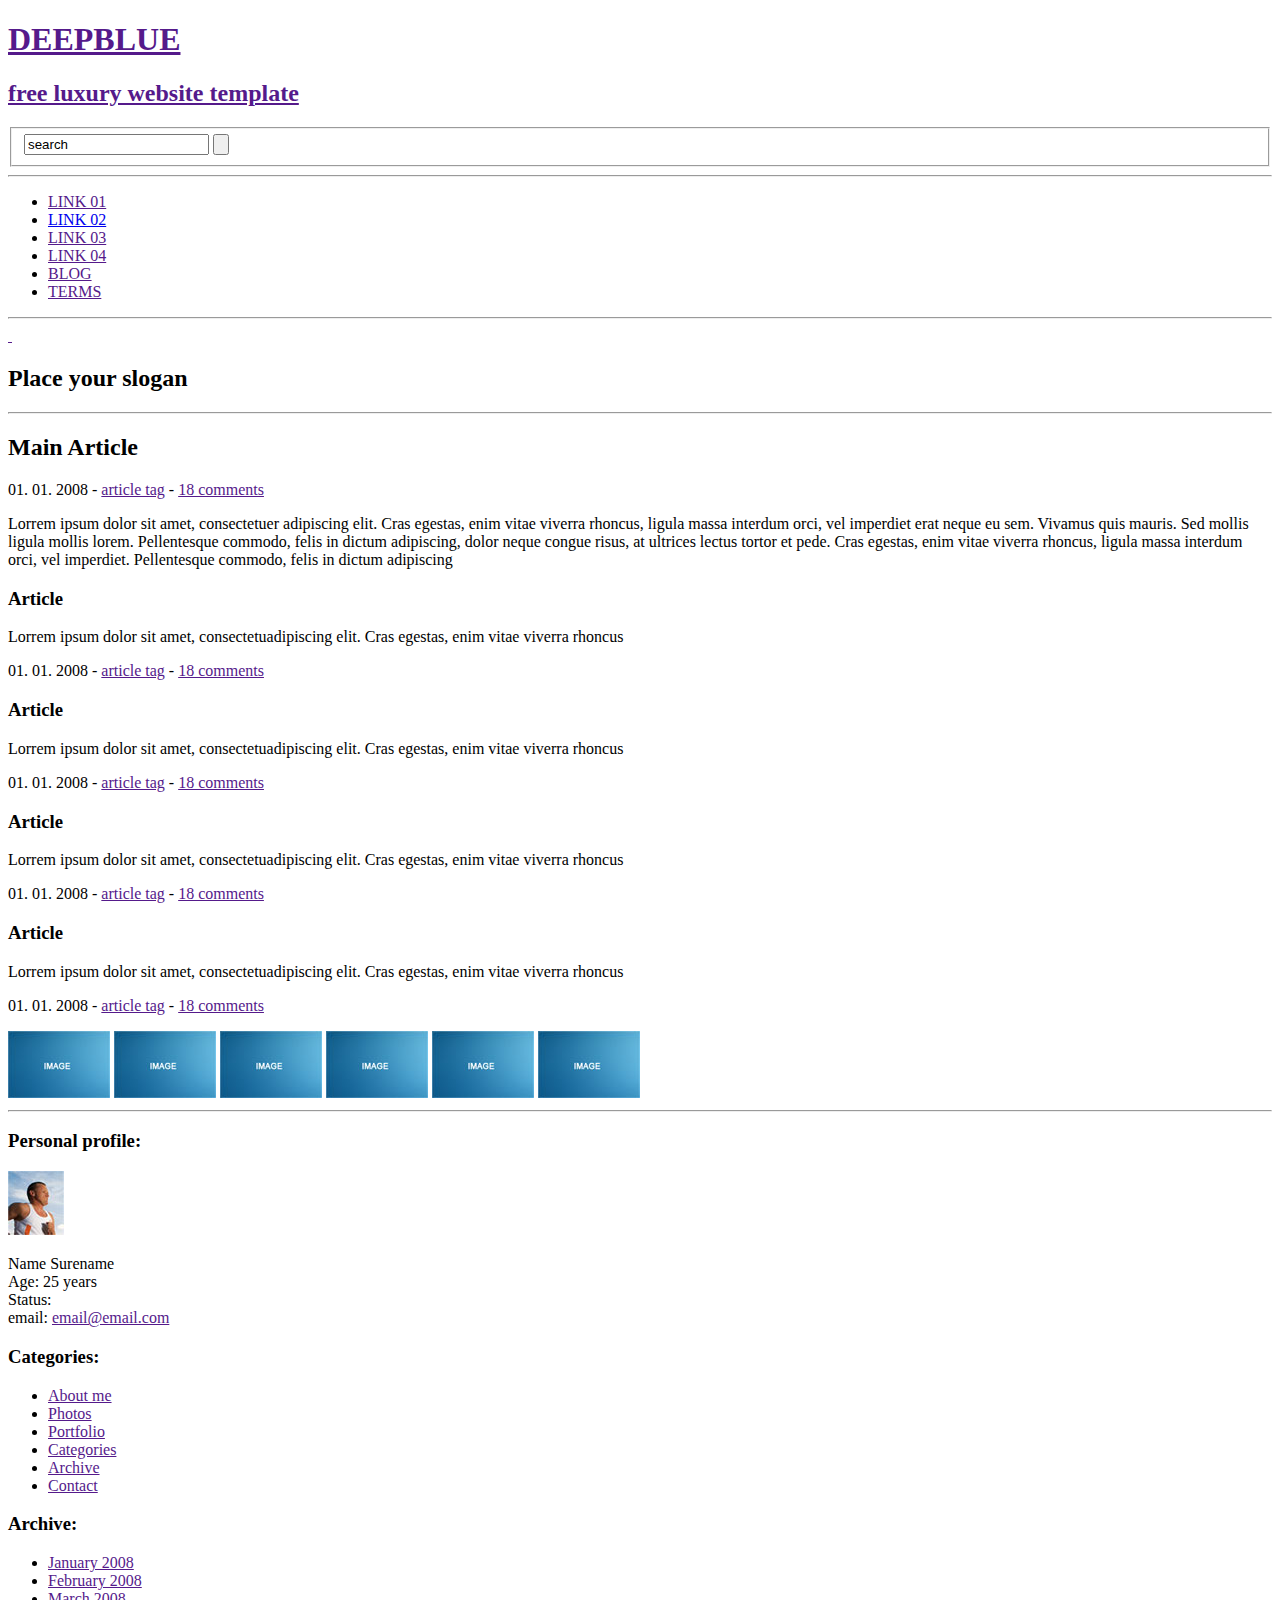
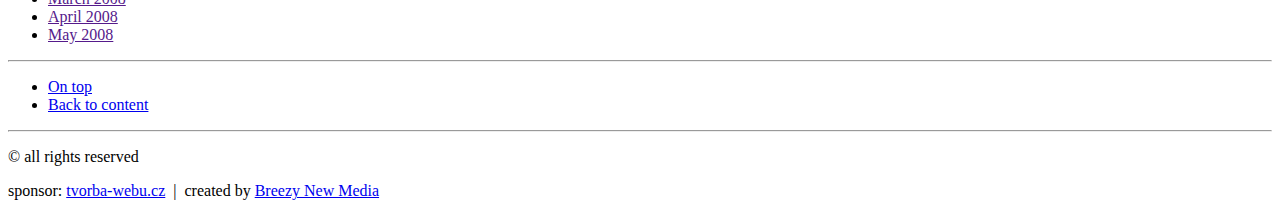
==== templates/default/shared.html @ 474218f9 "Initial commit" ====
<!DOCTYPE html PUBLIC "-//W3C//DTD XHTML 1.0 Strict//EN" "http://www.w3.org/TR/xhtml1/DTD/xhtml1-strict.dtd">
<html xmlns="http://www.w3.org/1999/xhtml" xml:lang="cs" lang="cs">
<head>
<meta http-equiv="content-type" content="text/html; charset=utf-8" />
<meta name="autor" content="Breezy New Media (info@breezy.cz)" />
<meta name="copyright" content="DeepBlue - free luxury website template 2008" />
<meta name="description" content=""  />
<meta name="keywords" content="" />
<title>DeepBlue - free luxury website template</title>
<link rel="stylesheet" type="text/css" href="<?template?>css/jquery-ui.css<?/?>" />
<link rel="stylesheet" type="text/css" href="<?template?>css/atk-main.css<?/?>" />
<link rel="stylesheet" type="text/css" href="<?template?>css/atk-custom.css<?/?>" />
<link rel="stylesheet" type="text/css" href="<?template?>css/default.css<?/?>" media="screen" />
<link rel="stylesheet" type="text/css" href="./css/print.css" media="print" />
<?$js_include?>
    <!--[if IE 8]>
      <link rel="stylesheet" type="text/css" href="<?template?>css/ie8.css<?/?>"/>
      <script type="text/javascript" src="<?template?>css/ie8.js<?/?>"></script>
    <![endif]-->
    <script type="text/javascript">
      $(function(){
        <?$document_ready?>
      });
    </script>

</head>
<body>

<div id="view">
  <!-- #header (main heading + logo with slogan) -->
  <div id="head">
    <!-- main headings with search component -->
    <div id="main">
      <h1><a href="">DEEPBLUE</a></h1>
      <h2><a href="">free luxury website template</a></h2>
      <form action="" method="post" id="search">
        <fieldset>
          <input type="text" name="" value="search" class="button" />
          <input type="submit" value="" title="Search" class="submit" />
        </fieldset>
      </form>
    </div>
    <!-- /main headings with search component -->
    <hr class="hidden" />
    <!-- main horizontal menu -->
    <div id="mainMenu">
      <?Menu?>
      <ul>
        <li><a href="">LINK 01<span></span></a></li>
        <li class="active"><a href="#content">LINK 02<span></span></a></li>
        <li><a href="">LINK 03<span></span></a></li>
        <li><a href="">LINK 04<span></span></a></li>
        <li class="fr"><a href="">BLOG<span></span></a></li>
        <li class="fr"><a href="">TERMS<span></span></a></li>
      </ul>
      <?/Menu?>
    </div>
    <!-- /main horizontal menu -->
    <hr class="hidden" />
    <!-- logo with slogan -->
    <div id="logo">
      <a href="" class="block">&nbsp;</a>
      <h2>Place your slogan</h2>
    </div>
    <!-- /logo with slogan -->
    <hr class="hidden" />
  </div>
  <!-- /#header (main heading + logo with slogan) -->
  
  <!-- #main content construct -->
  <div id="content">
    <!-- #left part of web - main content -->
    <div id="contentBlock">
      <?Content?>
      <!-- #first (main) article -->
      <div class="item mainItem">
        <h2>Main Article</h2>
        <p class="info"><span class="date">01. 01. 2008</span> - <a href="">article tag</a> - <a href="">18 comments</a></p>
        <p class="perex">Lorrem ipsum dolor sit amet, consectetuer adipiscing elit. Cras egestas, enim vitae viverra rhoncus, ligula massa interdum orci, vel imperdiet erat neque eu sem. Vivamus quis mauris. Sed mollis ligula mollis lorem. Pellentesque commodo, felis in dictum adipiscing, dolor neque congue risus, at ultrices lectus tortor et pede. Cras egestas, enim vitae viverra rhoncus, ligula massa interdum orci, vel imperdiet. Pellentesque commodo, felis in dictum adipiscing</p>
      </div>
      <!-- /#first (main) article -->
      
      <!-- #cols 50:50 -->
      <div class="col1">
        <div class="item itemOdd">
          <h3>Article</h3>
          <p class="perex">Lorrem ipsum dolor sit amet, consectetuadipiscing elit. Cras egestas, enim  vitae viverra rhoncus</p>
          <p class="info"><span class="date">01. 01. 2008</span> - <a href="">article tag</a> - <a href="">18 comments</a></p>
        </div>
        <div class="item itemEven">
          <h3>Article</h3>
          <p class="perex">Lorrem ipsum dolor sit amet, consectetuadipiscing elit. Cras egestas, enim  vitae viverra rhoncus</p>
          <p class="info"><span class="date">01. 01. 2008</span> - <a href="">article tag</a> - <a href="">18 comments</a></p>
        </div>
        <div class="item itemOdd last">
          <h3>Article</h3>
          <p class="perex">Lorrem ipsum dolor sit amet, consectetuadipiscing elit. Cras egestas, enim  vitae viverra rhoncus</p>
          <p class="info"><span class="date">01. 01. 2008</span> - <a href="">article tag</a> - <a href="">18 comments</a></p>
        </div>
      </div>
      <div class="col2">
        <div class="item">
          <h3>Article</h3>
          <p class="perex">Lorrem ipsum dolor sit amet, consectetuadipiscing elit. Cras egestas, enim  vitae viverra rhoncus</p>
          <p class="info"><span class="date">01. 01. 2008</span> - <a href="">article tag</a> - <a href="">18 comments</a></p>
        </div>
        
        <a href=""><img src="img/image.jpg" width="102" alt="" class="left" /></a>
        <a href=""><img src="img/image.jpg" width="102" alt="" class="right" /></a>
        <a href=""><img src="img/image.jpg" width="102" alt="" class="left" /></a>
        <a href=""><img src="img/image.jpg" width="102" alt="" class="right" /></a>
        <a href=""><img src="img/image.jpg" width="102" alt="" class="left" /></a>
        <a href=""><img src="img/image.jpg" width="102" alt="" class="right" /></a>
      </div>
      <!-- /#cols 50:50 -->
      <?/Content?>
    </div>
    <!-- /#left part of web - main content -->
    <hr class="hidden" />
    <!-- #right part of web - submenu boxes with simple text -->
    <div id="menuBlock">
      <div class="box boxText firstBox">
        <h3>Personal profile:</h3>
        <div class="img"><img src="img/profile.jpg" width="56" alt="" /></div>
        <div class="self">
          <p class="last">Name Surename<br />Age:&nbsp;25&nbsp;years<br />Status:<br />email:&nbsp;<a href="">email@email.com</a></p>
        </div>
      </div>
      <div class="box subMenu">
        <h3>Categories:</h3>
        <ul>
          <li><a href="">About me</a></li>
          <li><a href="">Photos</a></li>
          <li><a href="">Portfolio</a></li>
          <li class="active"><a href="">Categories</a></li>
          <li><a href="">Archive</a></li>
          <li><a href="">Contact</a></li>
        </ul>
      </div>
      <div class="box subMenu">
        <h3>Archive:</h3>
        <ul>
          <li><a href="">January 2008</a></li>
          <li><a href="">February 2008</a></li>
          <li><a href="">March 2008</a></li>
          <li><a href="">April 2008</a></li>
          <li><a href="">May 2008</a></li>
        </ul>
      </div>
    </div>
    <!-- /#right part of web -->
  </div>
  <!-- /#main content construct -->
  
  <!-- #accessible components - do not delete this !!! -->
  <hr class="hidden" />
  <ul class="hidden">
    <li><a href="#view">On top</a></li>
    <li><a href="#content">Back to content</a></li>
  </ul>
  <hr class="hidden" />
  <!-- /#accessible components -->
  
  <!-- #footer -->
  <div id="foot">
    <p class="fl">&copy; all rights reserved</p>
    
    <!-- /#   LINKS AND AUTHOR-SIGNATURE CANNOT BE REMOVED !!! -->
    <p class="fr">sponsor:&nbsp;<a href="http://www.tvorba-webu.cz" title="Tvorba webovych stranek, webhosting">tvorba-webu.cz</a>&nbsp;&nbsp;|&nbsp;&nbsp;created by&nbsp;<a href="http://www.breezy.cz" class="ico ico-breezy">Breezy New Media</a></p>
  </div>
  <!-- /#footer -->
</div>

</body>
</html>
---- templates/default/css/print.css ----
/** 
 * Copyright 2008 Breezy New Interactive
 * =====================================
 */ 

/* -- Basics -- */
html, body, div, p, form, fieldset, h1, h2, h3, h4, h5, h6   { margin: 0; padding: 0; }

body		{ font: normal 10pt Arial, Helvetica, sans-serif; background: #fff; color: #000; }
a			  { color: #153F7B; }
a:hover	{ text-decoration: underline !important; color: #DB2032 !important;}
a:hover { color: #DB2032; }
a img   { border:0; }

h1	{ font-size: 1.8em; margin-bottom: .5em; }
h2	{ font-size: 1.45em; }
h3	{ font-size: 1.4em; }
h4	{ font-size: 1.2em; }
h5	{ font-size: 1.1em; }
h6	{ font-size: 1em; }

fieldset { border: 0 !important; }

/* -- Tables and lists -- */
table     { border-collapse: collapse; width: 100%; }
table th,
table td  { border: 1px black solid; padding: 5px; }

ul li { padding-left: 10px; }
ol li { padding-left: 10px; }

/* -- Basic layout -- */
#view    { }
#head    { font-size: 1.1em; position: relative; z-index: 1; display: none; }
#content { font-size: 1.1em; position: relative; z-index: 1; }
#foot    { font-size: 1.1em; position: relative; z-index: 1; display: none; }

/* -- Main classes -- */
.fr		    { float: right !important; }
.fl		    { float: left !important; }
.clear    { clear: both !important; }
.right	  { text-align: right !important; }
.left		  { text-align: left !important; }
.center	  { text-align: center !important; }
.last		  { margin-right: 0 !important; margin-bottom: 0 !important; border-bottom: none !important; }
.small	  { font-size: .90em; }
.big      { font-size: 1.5em; }
.item     { margin-bottom: 1.5em; border-bottom: 1px #d8d8d8 solid; clear: both; }
.info     { font-size: .95em; margin: 2px 0 6px !important; }
.col1     { width: 49%; float: left; }
.col2     { width: 49%; float: right; }
img.left  { margin-left: 0 !important; }
img.right { margin-right: 0 !important; }

/* -- NoPrint items -- */
.hidden,
#menuBlock { display: none; }

/* -- Content items -- */
#contentBlock p,
#contentBlock ul,
#contentBlock ol,
#contentBlock table { margin-bottom: 2em; }
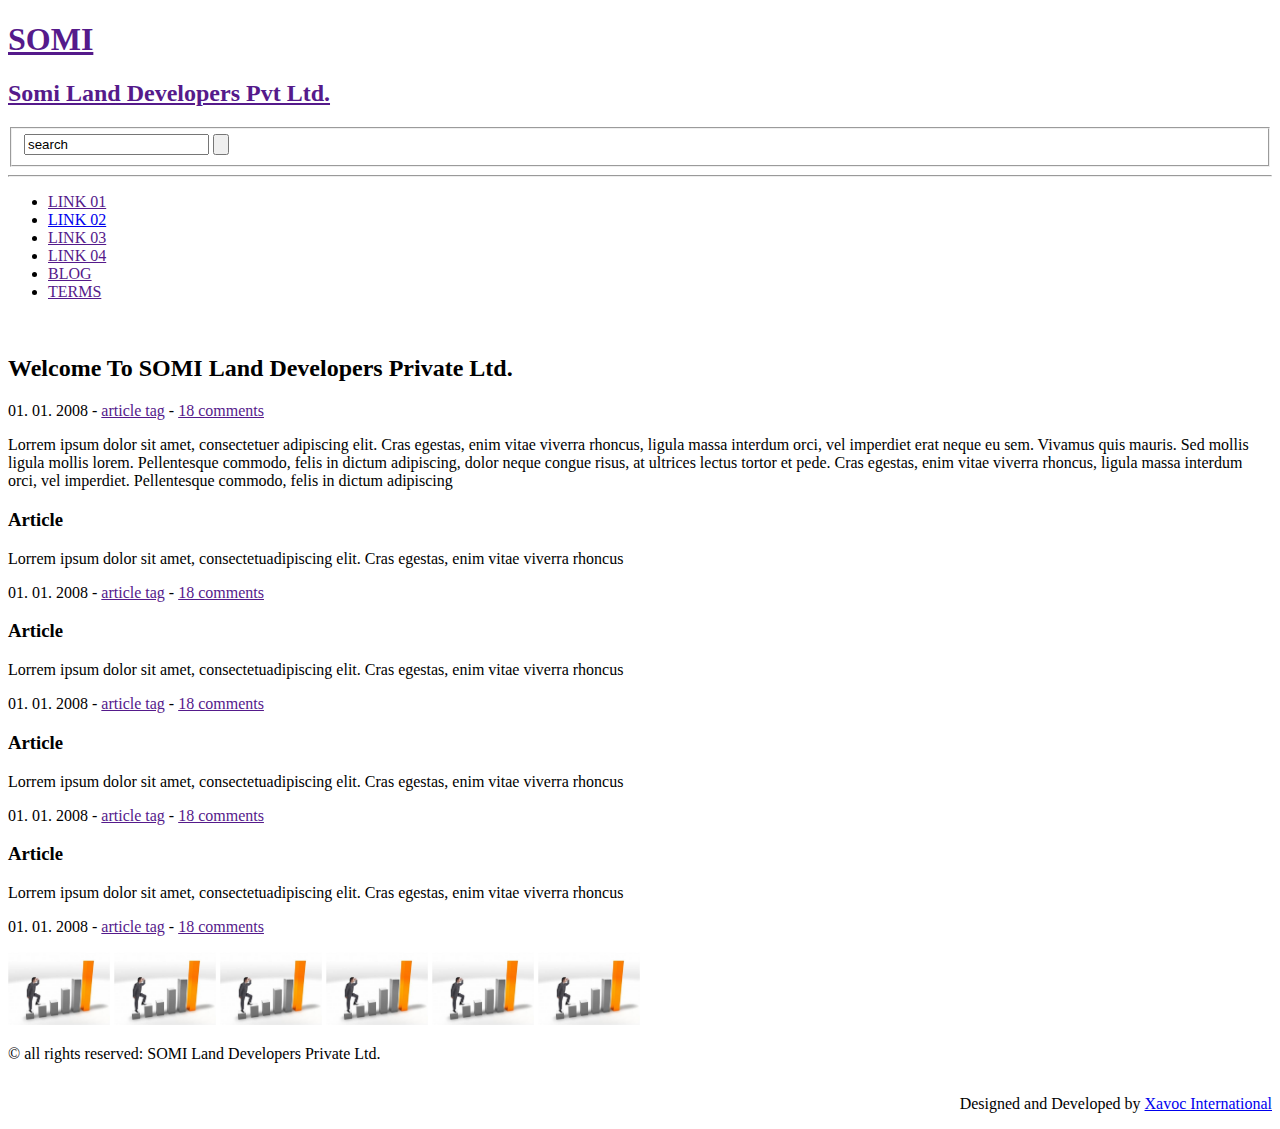
==== commit d74f54be: "temparary tree infromation display on front page" ====
--- a/templates/default/shared.html
+++ b/templates/default/shared.html
@@ -6,21 +6,35 @@
 <meta name="copyright" content="DeepBlue - free luxury website template 2008" />
 <meta name="description" content=""  />
 <meta name="keywords" content="" />
-<title>DeepBlue - free luxury website template</title>
+<title>Welcome To SOMI Land Developers Pvt. Ltd.</title>
+<!-- <link rel="stylesheet" href="../themes/default/default.css" type="text/css" media="screen" /> -->
+<link rel="stylesheet" href="<?template?>themes/light/light.css<?/?>" type="text/css" media="screen" />
+<link rel="stylesheet" href="<?template?>themes/dark/dark.css<?/?>" type="text/css" media="screen" />
+<link rel="stylesheet" href="<?template?>themes/bar/bar.css<?/?>" type="text/css" media="screen" />
+<link rel="stylesheet" href="<?template?>css/nivo-slider.css<?/?>" type="text/css" media="screen" />
+<link rel="stylesheet" href="<?template?>themes/default/default.css<?/?>" type="text/css" media="screen" />
+<link rel="stylesheet" href="<?template?>css/style.css<?/?>" type="text/css" media="screen" />
 <link rel="stylesheet" type="text/css" href="<?template?>css/jquery-ui.css<?/?>" />
 <link rel="stylesheet" type="text/css" href="<?template?>css/atk-main.css<?/?>" />
 <link rel="stylesheet" type="text/css" href="<?template?>css/atk-custom.css<?/?>" />
 <link rel="stylesheet" type="text/css" href="<?template?>css/default.css<?/?>" media="screen" />
 <link rel="stylesheet" type="text/css" href="./css/print.css" media="print" />
 <?$js_include?>
+<script type="text/javascript" src="<?template?>css/jquery.nivo.slider.js<?/?>"></script>
     <!--[if IE 8]>
       <link rel="stylesheet" type="text/css" href="<?template?>css/ie8.css<?/?>"/>
       <script type="text/javascript" src="<?template?>css/ie8.js<?/?>"></script>
     <![endif]-->
+
     <script type="text/javascript">
       $(function(){
         <?$document_ready?>
       });
+    </script>
+    <script type="text/javascript">
+    $(window).load(function() {
+        $('#slider').nivoSlider();
+    });
     </script>
 
 </head>
@@ -28,11 +42,12 @@
 
 <div id="view">
   <!-- #header (main heading + logo with slogan) -->
+  
   <div id="head">
     <!-- main headings with search component -->
     <div id="main">
-      <h1><a href="">DEEPBLUE</a></h1>
-      <h2><a href="">free luxury website template</a></h2>
+      <h1><a href="">SOMI</a></h1>
+      <h2><a href="">Somi Land Developers Pvt Ltd.</a></h2>
       <form action="" method="post" id="search">
         <fieldset>
           <input type="text" name="" value="search" class="button" />
@@ -56,14 +71,22 @@
       <?/Menu?>
     </div>
     <!-- /main horizontal menu -->
-    <hr class="hidden" />
+    <!-- <hr class="hidden" /> -->
     <!-- logo with slogan -->
-    <div id="logo">
-      <a href="" class="block">&nbsp;</a>
-      <h2>Place your slogan</h2>
-    </div>
+        <div class="slider-wrapper theme-default">
+            <div id="slider" >
+                <img src="<?template?>images/toystory.jpg<?/?>" data-thumb="images/toystory.jpg" alt="" />
+                <img src="<?template?>images/1.jpg<?/?>" data-thumb="images/1.jpg" alt="" title="" />
+                <img src="<?template?>images/2.jpg<?/?>" data-thumb="images/2.jpg" alt="" data-transition="slideInLeft" />
+                <img src="<?template?>images/3.jpg<?/?>" data-thumb="images/3.jpg" alt="" title=""/>
+                <img src="<?template?>images/4.jpg<?/?>" data-thumb="images/4.jpg" alt="" title=""/>
+                <img src="<?template?>images/5.jpg<?/?>" data-thumb="images/5.jpg" alt="" title=""/>
+            </div>
+            
+        </div>
+    
     <!-- /logo with slogan -->
-    <hr class="hidden" />
+    <!-- <hr class="hidden" /> -->
   </div>
   <!-- /#header (main heading + logo with slogan) -->
   
@@ -74,7 +97,7 @@
       <?Content?>
       <!-- #first (main) article -->
       <div class="item mainItem">
-        <h2>Main Article</h2>
+        <h2>Welcome To SOMI Land Developers Private Ltd.</h2>
         <p class="info"><span class="date">01. 01. 2008</span> - <a href="">article tag</a> - <a href="">18 comments</a></p>
         <p class="perex">Lorrem ipsum dolor sit amet, consectetuer adipiscing elit. Cras egestas, enim vitae viverra rhoncus, ligula massa interdum orci, vel imperdiet erat neque eu sem. Vivamus quis mauris. Sed mollis ligula mollis lorem. Pellentesque commodo, felis in dictum adipiscing, dolor neque congue risus, at ultrices lectus tortor et pede. Cras egestas, enim vitae viverra rhoncus, ligula massa interdum orci, vel imperdiet. Pellentesque commodo, felis in dictum adipiscing</p>
       </div>
@@ -116,57 +139,21 @@
       <?/Content?>
     </div>
     <!-- /#left part of web - main content -->
-    <hr class="hidden" />
+   
     <!-- #right part of web - submenu boxes with simple text -->
-    <div id="menuBlock">
-      <div class="box boxText firstBox">
-        <h3>Personal profile:</h3>
-        <div class="img"><img src="img/profile.jpg" width="56" alt="" /></div>
-        <div class="self">
-          <p class="last">Name Surename<br />Age:&nbsp;25&nbsp;years<br />Status:<br />email:&nbsp;<a href="">email@email.com</a></p>
-        </div>
-      </div>
-      <div class="box subMenu">
-        <h3>Categories:</h3>
-        <ul>
-          <li><a href="">About me</a></li>
-          <li><a href="">Photos</a></li>
-          <li><a href="">Portfolio</a></li>
-          <li class="active"><a href="">Categories</a></li>
-          <li><a href="">Archive</a></li>
-          <li><a href="">Contact</a></li>
-        </ul>
-      </div>
-      <div class="box subMenu">
-        <h3>Archive:</h3>
-        <ul>
-          <li><a href="">January 2008</a></li>
-          <li><a href="">February 2008</a></li>
-          <li><a href="">March 2008</a></li>
-          <li><a href="">April 2008</a></li>
-          <li><a href="">May 2008</a></li>
-        </ul>
-      </div>
-    </div>
+  
     <!-- /#right part of web -->
   </div>
   <!-- /#main content construct -->
   
   <!-- #accessible components - do not delete this !!! -->
-  <hr class="hidden" />
-  <ul class="hidden">
-    <li><a href="#view">On top</a></li>
-    <li><a href="#content">Back to content</a></li>
-  </ul>
-  <hr class="hidden" />
-  <!-- /#accessible components -->
-  
+ 
   <!-- #footer -->
   <div id="foot">
-    <p class="fl">&copy; all rights reserved</p>
+    <p class="fl">&copy; all rights reserved: SOMI Land Developers Private Ltd.</p> <p style="float:right"> Designed and Developed by <a href='http://www.xavoc.com' target="_blank">Xavoc International</a></p>
     
     <!-- /#   LINKS AND AUTHOR-SIGNATURE CANNOT BE REMOVED !!! -->
-    <p class="fr">sponsor:&nbsp;<a href="http://www.tvorba-webu.cz" title="Tvorba webovych stranek, webhosting">tvorba-webu.cz</a>&nbsp;&nbsp;|&nbsp;&nbsp;created by&nbsp;<a href="http://www.breezy.cz" class="ico ico-breezy">Breezy New Media</a></p>
+    
   </div>
   <!-- /#footer -->
 </div>
